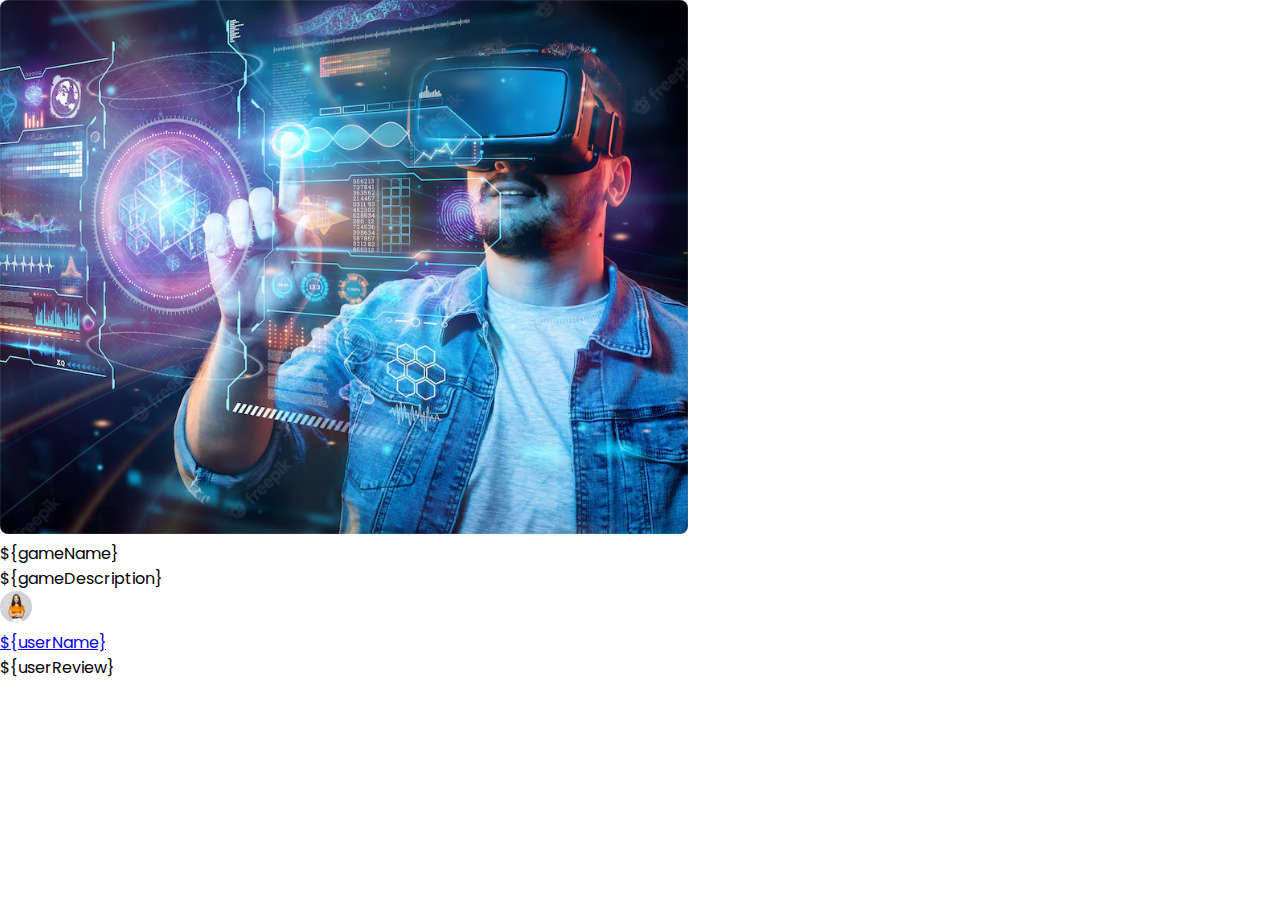
==== component/GameDialog/GameDialog.html @ b3a15950 "first commit" ====
<!DOCTYPE html>
<html lang="en">
<head>
    <meta charset="UTF-8">
    <meta http-equiv="X-UA-Compatible" content="IE=edge">
    <meta name="viewport" content="width=device-width, initial-scale=1.0">
    <title>Document</title>
    <link href="https://fonts.googleapis.com/css2?family=Poppins:wght@100;200;300;400;500;600;700;800;900&display=swap" rel="stylesheet"
    <link rel="stylesheet" href="GameDialog.css">
    <link rel="stylesheet" href="../Media/media.css">
</head>
<body>
    <section class="Dialog">
        <div class="container">
            <div class="Dialog__Wrapper">
                <img class="DialogImg" src="../../assets/GamesImg/NameGame.svg" alt="Games">
                <div class="Dialog__AboutGame">
                    <p><span>${gameName}</span></p>
                    <p>${gameDescription}</p>
                    <div class="Dialog__User">
                        <img src="../../assets/icons/Ellipse 1.svg" alt="user">
                        <div class="Dialog__AboutUser">
                            <a href="#">${userName}</a>
                            <p>${userReview}</p>
                        </div>
                    </div>
                </div>
            </div>
        </div>
    </section>
</body>
</html>
---- component/GameDialog/GameDialog.css ----
* {
    font-family: 'Poppins', sans-serif;
    box-sizing: border-box;
    margin: 0;
    padding: 0;
}


.container {
    max-width: 1312px;
    margin: 0 auto;
}
/* line 6, ../../../../../../../../../../../../../Users/admin/Desktop/HomeWork/src/sass/style.sass */
.button {
    height: 36px;
    width: 92px;
    border-radius: 6px;
    border: none;
    background: #bc3cd8;
    background: linear-gradient(90deg, #bc3cd8 0%, #c54b8c 100%);
    color: #fff;
    font-weight: 700;
    font-size: 11px;
    cursor: pointer;
    z-index: 1;
}

/* line 19, ../../../../../../../../../../../../../Users/admin/Desktop/HomeWork/src/sass/style.sass */
.button:hover {
    box-shadow: 0 0 30px #de80ec;
    transition: 0.3s all;
    border: solid #fff 0.5px;
    background: #c54b8c;
    background: linear-gradient(90deg, #c54b8c 0%, #bc3cd8 100%);
}

.Dialog {
    margin: 0 auto;
    width: 720px;
    height: 722px;
    background-color: #020202;
}

/* line 720, ../../../../../../../../../../../../../Users/admin/Desktop/HomeWork/src/sass/style.sass */
.Dialog__Wrapper {
    padding: 16px;
}

/* line 724, ../../../../../../../../../../../../../Users/admin/Desktop/HomeWork/src/sass/style.sass */
.Dialog__Wrapper .DialogImg {
    width: 688px;
    height: 534px;
}

.Dialog__Wrapper .DialogImg:hover {
    box-shadow: 0 0 50px #706f70;
    border: solid 2px #706f70;
    transition: 0.5s all;
}

/* line 735, ../../../../../../../../../../../../../Users/admin/Desktop/HomeWork/src/sass/style.sass */
.Dialog__AboutGame {
    margin-top: 16px;
}

/* line 737, ../../../../../../../../../../../../../Users/admin/Desktop/HomeWork/src/sass/style.sass */
.Dialog__AboutGame span {
    font-weight: 600;
    font-size: 21px;
    line-height: 32px;
    text-decoration: underline;
    color:#fff
}

/* line 740, ../../../../../../../../../../../../../Users/admin/Desktop/HomeWork/src/sass/style.sass */
.Dialog__AboutGame p {
    color:#fff;
    margin-top: 16px;
    font-weight: 600;
    font-size: 16px;
    line-height: 24px;
    text-decoration: underline;
}

.Dialog__AboutUser {
    margin-left: 16px;
} 

.Dialog__AboutGame img {
    width: 48px;
    height: 48px;
}
.Dialog__User {
    margin-top: 18px;
    display: flex;
}


.Dialog__User a {
    color: #fff;
    font-weight: 600;
    font-size: 16px;
    line-height: 24px;
}

.Dialog__User p {
    margin-top: 0;
}
---- component/Media/media.css ----
/* line 1, ../../../../../../../../../../../../../Users/admin/Desktop/HomeWork/src/sass/style.sass */
* {
font-family: 'Poppins', sans-serif;
box-sizing: border-box;
margin: 0;
padding: 0;
}

/* line 8, ../../../../../../../../../../../../../Users/admin/Desktop/HomeWork/src/sass/style.sass */
html {
overflow-x: hidden;
}

@media (max-width: 1140px) {
/* line 13, ../../../../../../../../../../../../../Users/admin/Desktop/HomeWork/src/sass/style.sass */
.Games ul {
    gap: 60px;
    justify-content: center;
}
}

@media (max-width: 855px) {
/* line 20, ../../../../../../../../../../../../../Users/admin/Desktop/HomeWork/src/sass/style.sass */
.Hero__Info h1 {
    font-size: 27px;
}
/* line 22, ../../../../../../../../../../../../../Users/admin/Desktop/HomeWork/src/sass/style.sass */
.Hero__Info p {
    font-size: 13px;
    width: 350px;
}
/* line 25, ../../../../../../../../../../../../../Users/admin/Desktop/HomeWork/src/sass/style.sass */
.Hero__VirtualReality {
    width: 364px;
    height: 467px;
}
/* line 28, ../../../../../../../../../../../../../Users/admin/Desktop/HomeWork/src/sass/style.sass */
.Hero__VirtualReality p {
    font-size: 12px;
    line-height: 14px;
}
/* line 32, ../../../../../../../../../../../../../Users/admin/Desktop/HomeWork/src/sass/style.sass */
.Comments__Block {
    width: 222px;
}
/* line 34, ../../../../../../../../../../../../../Users/admin/Desktop/HomeWork/src/sass/style.sass */
.Comments_Small {
    font-size: 8px;
}
/* line 37, ../../../../../../../../../../../../../Users/admin/Desktop/HomeWork/src/sass/style.sass */
.Comments__People img {
    width: 33px;
}
/* line 39, ../../../../../../../../../../../../../Users/admin/Desktop/HomeWork/src/sass/style.sass */
.SubHeader {
    margin-top: 24px;
}
/* line 42, ../../../../../../../../../../../../../Users/admin/Desktop/HomeWork/src/sass/style.sass */
.Games ul {
    padding: 0 70px;
}
/* line 47, ../../../../../../../../../../../../../Users/admin/Desktop/HomeWork/src/sass/style.sass */
.Users__UsersSection ul {
    gap: 25px;
}
/* line 50, ../../../../../../../../../../../../../Users/admin/Desktop/HomeWork/src/sass/style.sass */
.Users__UsersSection ul li p {
    font-size: 14px;
}
/* line 53, ../../../../../../../../../../../../../Users/admin/Desktop/HomeWork/src/sass/style.sass */
.Games ul {
    justify-content: center;
    gap: 45px;
}
}

@media (max-width: 768px) {
/* line 59, ../../../../../../../../../../../../../Users/admin/Desktop/HomeWork/src/sass/style.sass */
.Header__Logo {
    font-size: 30px;
}
/* line 61, ../../../../../../../../../../../../../Users/admin/Desktop/HomeWork/src/sass/style.sass */
.Header__List {
    gap: 20px;
}
/* line 63, ../../../../../../../../../../../../../Users/admin/Desktop/HomeWork/src/sass/style.sass */
.Header__List button {
    width: 95px;
    height: 36px;
    font-size: 13px;
}
/* line 67, ../../../../../../../../../../../../../Users/admin/Desktop/HomeWork/src/sass/style.sass */
.Header__Menu {
    font-size: 13px;
}
/* line 71, ../../../../../../../../../../../../../Users/admin/Desktop/HomeWork/src/sass/style.sass */
.Hero__Info {
    width: 50%;
    gap: 20px;
}
/* line 74, ../../../../../../../../../../../../../Users/admin/Desktop/HomeWork/src/sass/style.sass */
.Hero__Info h1 {
    font-size: 22px;
    line-height: 38px;
}
/* line 77, ../../../../../../../../../../../../../Users/admin/Desktop/HomeWork/src/sass/style.sass */
.Hero__Info p {
    width: 100%;
    font-size: 12px;
    line-height: 20px;
}
/* line 82, ../../../../../../../../../../../../../Users/admin/Desktop/HomeWork/src/sass/style.sass */
.Hero__InviteBtn {
    font-weight: 700;
    font-size: 12px;
    text-decoration: none;
    color: #FFF;
}
/* line 89, ../../../../../../../../../../../../../Users/admin/Desktop/HomeWork/src/sass/style.sass */
.Hero__InviteFriends button {
    width: 110px;
    height: 33px;
    font-size: 12px;
}
/* line 94, ../../../../../../../../../../../../../Users/admin/Desktop/HomeWork/src/sass/style.sass */
.Hero__WhoIsOnline {
    height: 30px;
    gap: 15px;
}
/* line 98, ../../../../../../../../../../../../../Users/admin/Desktop/HomeWork/src/sass/style.sass */
.Hero__PeopleOnline {
    height: 30px;
    width: 130px;
}
/* line 101, ../../../../../../../../../../../../../Users/admin/Desktop/HomeWork/src/sass/style.sass */
.Hero__pictures1 {
    width: 30px;
}
/* line 103, ../../../../../../../../../../../../../Users/admin/Desktop/HomeWork/src/sass/style.sass */
.Hero__pictures2 {
    width: 30px;
    left: 26px;
}
/* line 106, ../../../../../../../../../../../../../Users/admin/Desktop/HomeWork/src/sass/style.sass */
.Hero__pictures3 {
    width: 30px;
    left: 52px;
}
/* line 109, ../../../../../../../../../../../../../Users/admin/Desktop/HomeWork/src/sass/style.sass */
.Hero__pictures4 {
    width: 30px;
    left: 77px;
}
/* line 112, ../../../../../../../../../../../../../Users/admin/Desktop/HomeWork/src/sass/style.sass */
.Hero__Round {
    margin: 0;
    height: 30px;
}
/* line 115, ../../../../../../../../../../../../../Users/admin/Desktop/HomeWork/src/sass/style.sass */
.Hero__Round span {
    font-size: 11px;
}
/* line 117, ../../../../../../../../../../../../../Users/admin/Desktop/HomeWork/src/sass/style.sass */
.Hero__VirtualReality {
    width: 277px;
    height: 327px;
}
/* line 120, ../../../../../../../../../../../../../Users/admin/Desktop/HomeWork/src/sass/style.sass */
.Hero__VirtualInfo {
    height: 124px;
}
/* line 122, ../../../../../../../../../../../../../Users/admin/Desktop/HomeWork/src/sass/style.sass */
.Hero__VirtualInfo h2 {
    font-size: 15px;
}
/* line 124, ../../../../../../../../../../../../../Users/admin/Desktop/HomeWork/src/sass/style.sass */
.Hero__VirtualInfo div {
    margin-top: 10px;
}
/* line 126, ../../../../../../../../../../../../../Users/admin/Desktop/HomeWork/src/sass/style.sass */
.Hero__VirtualInfo p {
    margin-top: 10px;
    font-size: 9px;
}
/* line 129, ../../../../../../../../../../../../../Users/admin/Desktop/HomeWork/src/sass/style.sass */
.Experience {
    margin-top: 24px;
}
/* line 131, ../../../../../../../../../../../../../Users/admin/Desktop/HomeWork/src/sass/style.sass */
.Experience__Wrapper {
    padding: 0 15px;
    flex-direction: column;
}
/* line 134, ../../../../../../../../../../../../../Users/admin/Desktop/HomeWork/src/sass/style.sass */
.Experience__Wrapper .woman {
    width: 160px;
    height: 240px;
}
/* line 137, ../../../../../../../../../../../../../Users/admin/Desktop/HomeWork/src/sass/style.sass */
.Experience__Wrapper .man {
    width: 160px;
    height: 240px;
}
/* line 140, ../../../../../../../../../../../../../Users/admin/Desktop/HomeWork/src/sass/style.sass */
.Experience__Info {
    margin: 0 auto;
    margin-top: 16px;
    width: 360px;
    height: 160px;
    text-align: center;
}
/* line 146, ../../../../../../../../../../../../../Users/admin/Desktop/HomeWork/src/sass/style.sass */
.Experience__Info h2 {
    font-weight: 900;
    font-size: 20px;
}
/* line 149, ../../../../../../../../../../../../../Users/admin/Desktop/HomeWork/src/sass/style.sass */
.Experience__Info h2 br {
    display: none;
}
/* line 151, ../../../../../../../../../../../../../Users/admin/Desktop/HomeWork/src/sass/style.sass */
.Experience__Info p {
    margin-top: 6px;
    font-weight: 400;
    font-size: 14px;
    line-height: 18px;
}
/* line 156, ../../../../../../../../../../../../../Users/admin/Desktop/HomeWork/src/sass/style.sass */
.Experience__Info button {
    margin-top: 16px;
    width: 97px;
    height: 33px;
    font-weight: 700;
    font-size: 12px;
}
/* line 162, ../../../../../../../../../../../../../Users/admin/Desktop/HomeWork/src/sass/style.sass */
.Player {
    margin-top: 24px;
}
/* line 165, ../../../../../../../../../../../../../Users/admin/Desktop/HomeWork/src/sass/style.sass */
.Player__Wrapper h2 {
    font-weight: 600;
    font-size: 18px;
}
/* line 169, ../../../../../../../../../../../../../Users/admin/Desktop/HomeWork/src/sass/style.sass */
.Comments__SubTitle {
    font-size: 12px;
}
/* line 174, ../../../../../../../../../../../../../Users/admin/Desktop/HomeWork/src/sass/style.sass */
.CompanyCulture__Text h2 {
    font-size: 19px;
}
/* line 176, ../../../../../../../../../../../../../Users/admin/Desktop/HomeWork/src/sass/style.sass */
.CompanyCulture__Text h4 {
    font-size: 10px;
}
/* line 178, ../../../../../../../../../../../../../Users/admin/Desktop/HomeWork/src/sass/style.sass */
.CompanyCulture__Item {
    margin-left: 16px;
}
/* line 181, ../../../../../../../../../../../../../Users/admin/Desktop/HomeWork/src/sass/style.sass */
.Footer__Info {
    padding: 0 16px;
}
/* line 183, ../../../../../../../../../../../../../Users/admin/Desktop/HomeWork/src/sass/style.sass */
.Footer__Info p {
    font-size: 10px;
}
/* line 186, ../../../../../../../../../../../../../Users/admin/Desktop/HomeWork/src/sass/style.sass */
.SubHeader__Menu {
    gap: 20px;
}
/* line 188, ../../../../../../../../../../../../../Users/admin/Desktop/HomeWork/src/sass/style.sass */
.SubHeader__Menu button {
    width: 135px;
    height: 40px;
    font-size: 12px;
}
/* line 192, ../../../../../../../../../../../../../Users/admin/Desktop/HomeWork/src/sass/style.sass */
.SubHeader__Menu .select {
    width: 148px;
    height: 36px;
    font-size: 12px;
}
/* line 197, ../../../../../../../../../../../../../Users/admin/Desktop/HomeWork/src/sass/style.sass */
.Games__NameGames {
    width: 400px;
    height: 250px;
}
/* line 200, ../../../../../../../../../../../../../Users/admin/Desktop/HomeWork/src/sass/style.sass */
.Games__AboutGame {
    width: 400px;
    gap: 70px;
}
/* line 205, ../../../../../../../../../../../../../Users/admin/Desktop/HomeWork/src/sass/style.sass */
.Users__UsersSection ul {
    gap: 20px;
}
/* line 208, ../../../../../../../../../../../../../Users/admin/Desktop/HomeWork/src/sass/style.sass */
.Users__UsersSection ul li p {
    font-size: 11px;
}
/* line 210, ../../../../../../../../../../../../../Users/admin/Desktop/HomeWork/src/sass/style.sass */
.Users__WrapperName {
    height: 44px;
    display: flex;
    align-items: center;
}
/* line 215, ../../../../../../../../../../../../../Users/admin/Desktop/HomeWork/src/sass/style.sass */
.Overlay input {
    width: 316px;
    height: 50px;
    font-size: 12px;
    border: 1px solid #C8D1E5;
}
/* line 220, ../../../../../../../../../../../../../Users/admin/Desktop/HomeWork/src/sass/style.sass */
.Overlay button {
    font-size: 12px;
}
/* line 222, ../../../../../../../../../../../../../Users/admin/Desktop/HomeWork/src/sass/style.sass */
.Overlay .Overlay_Authorization {
    width: 350px;
}
/* line 224, ../../../../../../../../../../../../../Users/admin/Desktop/HomeWork/src/sass/style.sass */
.Overlay__Header {
    border-radius: 0 50px 0 0;
}
/* line 226, ../../../../../../../../../../../../../Users/admin/Desktop/HomeWork/src/sass/style.sass */
.Overlay__Header h2 {
    font-size: 15px;
}
/* line 229, ../../../../../../../../../../../../../Users/admin/Desktop/HomeWork/src/sass/style.sass */
.OverlayGame input {
    width: 316px;
    height: 50px;
    font-size: 12px;
    border: 1px solid #C8D1E5;
}
/* line 234, ../../../../../../../../../../../../../Users/admin/Desktop/HomeWork/src/sass/style.sass */
.OverlayGame button {
    font-size: 12px;
}
/* line 236, ../../../../../../../../../../../../../Users/admin/Desktop/HomeWork/src/sass/style.sass */
.OverlayGame__AddNewGame {
    width: 350px;
}
/* line 238, ../../../../../../../../../../../../../Users/admin/Desktop/HomeWork/src/sass/style.sass */
.OverlayGame__Header {
    border-radius: 0 50px 0 0;
    height: 50px;
}
/* line 240, ../../../../../../../../../../../../../Users/admin/Desktop/HomeWork/src/sass/style.sass */
.OverlayGame__Header h2 {
    font-size: 15px;
}
/* line 243, ../../../../../../../../../../../../../Users/admin/Desktop/HomeWork/src/sass/style.sass */
.EmptyGames__SingIn {
    gap: 10px;
}
/* line 245, ../../../../../../../../../../../../../Users/admin/Desktop/HomeWork/src/sass/style.sass */
.EmptyGames__SingIn h1 {
    font-size: 50px;
    text-align: center;
}
/* line 248, ../../../../../../../../../../../../../Users/admin/Desktop/HomeWork/src/sass/style.sass */
.EmptyGames__Descr {
    gap: 10px;
    font-size: 30px;
}
}

@media (max-width: 515px) {
/* line 256, ../../../../../../../../../../../../../Users/admin/Desktop/HomeWork/src/sass/style.sass */
.Header__Wrapper {
    padding: 12px;
    position: relative;
}
/* line 259, ../../../../../../../../../../../../../Users/admin/Desktop/HomeWork/src/sass/style.sass */
.Header__Logo {
    font-weight: 400;
    font-size: 24px;
}
/* line 262, ../../../../../../../../../../../../../Users/admin/Desktop/HomeWork/src/sass/style.sass */
.Header__List {
    display: flex;
    flex-direction: column;
    align-items: center;
    gap: 15px;
    padding: 15px;
    width: 99%;
    height: 194px;
    background-color: #281422ef;
    z-index: 99;
    border-radius: 8px;
    position: absolute;
    position: fixed;
    left: -100%;
    top: 0;
    margin: 3px;
    border: solid 1px #a097a1;
    box-shadow: 0 0 20px 0 #a097a1;
    transition: 0.5s all;
    z-index: 99;
}
/* line 282, ../../../../../../../../../../../../../Users/admin/Desktop/HomeWork/src/sass/style.sass */
.Header__List button {
    font-size: 14px;
}
/* line 284, ../../../../../../../../../../../../../Users/admin/Desktop/HomeWork/src/sass/style.sass */
.Header__ListActive {
    left: 0;
}
/* line 286, ../../../../../../../../../../../../../Users/admin/Desktop/HomeWork/src/sass/style.sass */
.Header__Hamburger {
    display: block;
    position: absolute;
    position: fixed;
    right: 12px;
    transform: translateY(-50%);
    width: 18px;
    height: 16px;
    z-index: 99;
}
/* line 295, ../../../../../../../../../../../../../Users/admin/Desktop/HomeWork/src/sass/style.sass */
.Header__Hamburger span {
    display: block;
    width: 100%;
    height: 2px;
    background-color: #fff;
    margin-bottom: 4px;
    transition: 0.5s all;
    z-index: 99;
}
/* line 304, ../../../../../../../../../../../../../Users/admin/Desktop/HomeWork/src/sass/style.sass */
.Header__HamburgerActive span {
    margin-bottom: -2px;
}
/* line 306, ../../../../../../../../../../../../../Users/admin/Desktop/HomeWork/src/sass/style.sass */
.Header__HamburgerActive span:nth-child(1) {
    transform: translateY(3px) rotate(-45deg);
}
/* line 308, ../../../../../../../../../../../../../Users/admin/Desktop/HomeWork/src/sass/style.sass */
.Header__HamburgerActive span:nth-child(2) {
    display: none;
}
/* line 310, ../../../../../../../../../../../../../Users/admin/Desktop/HomeWork/src/sass/style.sass */
.Header__HamburgerActive span:nth-child(3) {
    transform: translateY(3px) rotate(45deg);
}
/* line 312, ../../../../../../../../../../../../../Users/admin/Desktop/HomeWork/src/sass/style.sass */
.Hero {
    margin-top: 24px;
}
/* line 314, ../../../../../../../../../../../../../Users/admin/Desktop/HomeWork/src/sass/style.sass */
.Hero__Wrapper {
    padding: 0 15px;
    flex-direction: column-reverse;
}
/* line 317, ../../../../../../../../../../../../../Users/admin/Desktop/HomeWork/src/sass/style.sass */
.Hero__VirtualReality {
    width: 355px;
    height: 418px;
}
/* line 321, ../../../../../../../../../../../../../Users/admin/Desktop/HomeWork/src/sass/style.sass */
.Hero__VirtualInfo h2 {
    font-weight: 800;
    font-size: 18px;
}
/* line 324, ../../../../../../../../../../../../../Users/admin/Desktop/HomeWork/src/sass/style.sass */
.Hero__VirtualInfo p {
    font-weight: 400;
    font-size: 12px;
    line-height: 18px;
}
/* line 328, ../../../../../../../../../../../../../Users/admin/Desktop/HomeWork/src/sass/style.sass */
.Hero__Info {
    margin-top: 16px;
    text-align: center;
    width: 100%;
}
/* line 332, ../../../../../../../../../../../../../Users/admin/Desktop/HomeWork/src/sass/style.sass */
.Hero__Info h1 {
    font-weight: 900;
    font-size: 20px;
    line-height: 30px;
}
/* line 336, ../../../../../../../../../../../../../Users/admin/Desktop/HomeWork/src/sass/style.sass */
.Hero__Info p {
    margin-top: 8px;
    font-weight: 400;
    font-size: 12px;
    line-height: 18px;
}
/* line 341, ../../../../../../../../../../../../../Users/admin/Desktop/HomeWork/src/sass/style.sass */
.Hero__Info p br {
    display: none;
}
/* line 343, ../../../../../../../../../../../../../Users/admin/Desktop/HomeWork/src/sass/style.sass */
.Hero__InviteFriends {
    margin-top: 16px;
    justify-content: center;
}
/* line 346, ../../../../../../../../../../../../../Users/admin/Desktop/HomeWork/src/sass/style.sass */
.Hero__InviteFriends button {
    width: 121px;
    eight: 33px;
    font-size: 14px;
}
/* line 350, ../../../../../../../../../../../../../Users/admin/Desktop/HomeWork/src/sass/style.sass */
.Hero__InviteFriends a {
    font-size: 11px;
}
/* line 352, ../../../../../../../../../../../../../Users/admin/Desktop/HomeWork/src/sass/style.sass */
.Hero__WhoIsOnline {
    margin-top: 16px;
    justify-content: center;
}
/* line 355, ../../../../../../../../../../../../../Users/admin/Desktop/HomeWork/src/sass/style.sass */
.Hero__WhoIsOnline span {
    margin-left: 12px;
    font-weight: 600;
    font-size: 10px;
}
/* line 359, ../../../../../../../../../../../../../Users/admin/Desktop/HomeWork/src/sass/style.sass */
.Hero__PeopleOnline {
    width: 114px;
    height: 32px;
}
/* line 362, ../../../../../../../../../../../../../Users/admin/Desktop/HomeWork/src/sass/style.sass */
.Hero__pictures1 {
    width: 32px;
}
/* line 364, ../../../../../../../../../../../../../Users/admin/Desktop/HomeWork/src/sass/style.sass */
.Hero__pictures2 {
    width: 32px;
    left: 28px;
}
/* line 367, ../../../../../../../../../../../../../Users/admin/Desktop/HomeWork/src/sass/style.sass */
.Hero__pictures3 {
    width: 32px;
    left: 56px;
}
/* line 370, ../../../../../../../../../../../../../Users/admin/Desktop/HomeWork/src/sass/style.sass */
.Hero__pictures4 {
    width: 32px;
    left: 84px;
}
/* line 373, ../../../../../../../../../../../../../Users/admin/Desktop/HomeWork/src/sass/style.sass */
.Hero__Round {
    margin-left: 12px;
    width: 120px;
}
/* line 376, ../../../../../../../../../../../../../Users/admin/Desktop/HomeWork/src/sass/style.sass */
.Experience {
    margin-top: 24px;
}
/* line 378, ../../../../../../../../../../../../../Users/admin/Desktop/HomeWork/src/sass/style.sass */
.Experience__Wrapper {
    padding: 0 15px;
    flex-direction: column;
}
/* line 381, ../../../../../../../../../../../../../Users/admin/Desktop/HomeWork/src/sass/style.sass */
.Experience__Wrapper .woman {
    width: 160px;
    height: 240px;
}
/* line 384, ../../../../../../../../../../../../../Users/admin/Desktop/HomeWork/src/sass/style.sass */
.Experience__Wrapper .man {
    width: 160px;
    height: 240px;
}
/* line 387, ../../../../../../../../../../../../../Users/admin/Desktop/HomeWork/src/sass/style.sass */
.Experience__Info {
    margin: 0 auto;
    margin-top: 16px;
    width: 360px;
    height: 144px;
    text-align: center;
}
/* line 393, ../../../../../../../../../../../../../Users/admin/Desktop/HomeWork/src/sass/style.sass */
.Experience__Info h2 {
    font-weight: 900;
    font-size: 18px;
}
/* line 396, ../../../../../../../../../../../../../Users/admin/Desktop/HomeWork/src/sass/style.sass */
.Experience__Info h2 br {
    display: none;
}
/* line 398, ../../../../../../../../../../../../../Users/admin/Desktop/HomeWork/src/sass/style.sass */
.Experience__Info p {
    margin-top: 6px;
    font-weight: 400;
    font-size: 12px;
    line-height: 18px;
}
/* line 403, ../../../../../../../../../../../../../Users/admin/Desktop/HomeWork/src/sass/style.sass */
.Experience__Info button {
    margin-top: 16px;
    width: 97px;
    height: 33px;
    font-weight: 700;
    font-size: 14px;
}
/* line 409, ../../../../../../../../../../../../../Users/admin/Desktop/HomeWork/src/sass/style.sass */
.Player {
    margin-top: 24px;
}
/* line 411, ../../../../../../../../../../../../../Users/admin/Desktop/HomeWork/src/sass/style.sass */
.Player__Wrapper {
    height: 149px;
    padding: 8px 30px 8px 8px;
    display: flex;
    flex-direction: column;
    justify-content: center;
}
/* line 417, ../../../../../../../../../../../../../Users/admin/Desktop/HomeWork/src/sass/style.sass */
.Player__Wrapper a {
    margin-top: 8px;
}
/* line 419, ../../../../../../../../../../../../../Users/admin/Desktop/HomeWork/src/sass/style.sass */
.Player__Wrapper h2 {
    font-weight: 600;
    font-size: 21px;
}
/* line 422, ../../../../../../../../../../../../../Users/admin/Desktop/HomeWork/src/sass/style.sass */
.Comments {
    margin-top: 24px;
}
/* line 424, ../../../../../../../../../../../../../Users/admin/Desktop/HomeWork/src/sass/style.sass */
.Comments ul {
    gap: 5px;
}
/* line 426, ../../../../../../../../../../../../../Users/admin/Desktop/HomeWork/src/sass/style.sass */
.Comments__Wrapper {
    padding: 12px 17px;
}
/* line 428, ../../../../../../../../../../../../../Users/admin/Desktop/HomeWork/src/sass/style.sass */
.Comments__Info {
    padding: 0;
}
/* line 430, ../../../../../../../../../../../../../Users/admin/Desktop/HomeWork/src/sass/style.sass */
.Comments__Info h2 {
    font-weight: 700;
    font-size: 18px;
}
/* line 433, ../../../../../../../../../../../../../Users/admin/Desktop/HomeWork/src/sass/style.sass */
.Comments__Info__SubTitle {
    font-weight: 400;
    font-size: 9px;
    line-height: 14px;
}
/* line 437, ../../../../../../../../../../../../../Users/admin/Desktop/HomeWork/src/sass/style.sass */
.Comments__Info__SubTitle br {
    display: none;
}
/* line 439, ../../../../../../../../../../../../../Users/admin/Desktop/HomeWork/src/sass/style.sass */
.Comments__Block {
    width: 282px;
    height: 131px;
    padding: 10px 16px;
}
/* line 443, ../../../../../../../../../../../../../Users/admin/Desktop/HomeWork/src/sass/style.sass */
.Comments__Block h3 {
    font-weight: 700;
    ont-size: 10px;
}
/* line 446, ../../../../../../../../../../../../../Users/admin/Desktop/HomeWork/src/sass/style.sass */
.Comments__SubTitle {
    margin-top: 8px;
    font-weight: 400;
    font-size: 9px;
    line-height: 14px;
}
/* line 451, ../../../../../../../../../../../../../Users/admin/Desktop/HomeWork/src/sass/style.sass */
.Comments__SubTitle br {
    display: none;
}
/* line 453, ../../../../../../../../../../../../../Users/admin/Desktop/HomeWork/src/sass/style.sass */
.Comments_Small {
    margin-top: 8px;
    font-weight: 400;
    font-size: 9px;
    line-height: 15px;
}
/* line 458, ../../../../../../../../../../../../../Users/admin/Desktop/HomeWork/src/sass/style.sass */
.Comments__Block-2 {
    display: none;
}
/* line 460, ../../../../../../../../../../../../../Users/admin/Desktop/HomeWork/src/sass/style.sass */
.Comments__Block-3 {
    display: none;
}
/* line 462, ../../../../../../../../../../../../../Users/admin/Desktop/HomeWork/src/sass/style.sass */
.Comments__People {
    margin-top: 8px;
    height: 38px;
}
/* line 465, ../../../../../../../../../../../../../Users/admin/Desktop/HomeWork/src/sass/style.sass */
.Comments__People img {
    width: 38px;
}
/* line 467, ../../../../../../../../../../../../../Users/admin/Desktop/HomeWork/src/sass/style.sass */
.Comments__PeopleName {
    margin-left: 6px;
}
/* line 469, ../../../../../../../../../../../../../Users/admin/Desktop/HomeWork/src/sass/style.sass */
.Comments__PeopleName p {
    font-weight: 500;
    font-size: 7px;
}
/* line 472, ../../../../../../../../../../../../../Users/admin/Desktop/HomeWork/src/sass/style.sass */
.CompanyCulture {
    margin-top: 24px;
}
/* line 474, ../../../../../../../../../../../../../Users/admin/Desktop/HomeWork/src/sass/style.sass */
.CompanyCulture__Wrapper {
    padding: 0 16px;
    display: flex;
    flex-direction: column;
    align-items: center;
}
/* line 479, ../../../../../../../../../../../../../Users/admin/Desktop/HomeWork/src/sass/style.sass */
.CompanyCulture__Text {
    text-align: center;
}
/* line 481, ../../../../../../../../../../../../../Users/admin/Desktop/HomeWork/src/sass/style.sass */
.CompanyCulture__Text h2 {
    font-weight: 700;
    font-size: 18px;
}
/* line 484, ../../../../../../../../../../../../../Users/admin/Desktop/HomeWork/src/sass/style.sass */
.CompanyCulture__Text h4 {
    margin-top: 16px;
    font-weight: 400;
    font-size: 15px;
    line-height: 22px;
}
/* line 489, ../../../../../../../../../../../../../Users/admin/Desktop/HomeWork/src/sass/style.sass */
.CompanyCulture__Text h4 br {
    display: none;
}
/* line 491, ../../../../../../../../../../../../../Users/admin/Desktop/HomeWork/src/sass/style.sass */
.CompanyCulture__Item {
    margin: 0;
    margin-top: 16px;
    width: 240px;
    height: 146px;
}
/* line 496, ../../../../../../../../../../../../../Users/admin/Desktop/HomeWork/src/sass/style.sass */
.CompanyCulture__Item li {
    width: 120px;
    height: 73px;
}
/* line 499, ../../../../../../../../../../../../../Users/admin/Desktop/HomeWork/src/sass/style.sass */
.CompanyCulture__Item li p {
    margin-top: 6px;
    font-weight: 600;
    font-size: 10px;
}
/* line 503, ../../../../../../../../../../../../../Users/admin/Desktop/HomeWork/src/sass/style.sass */
.CompanyCulture__Item li img {
    width: 50px;
    height: 55px;
}
/* line 506, ../../../../../../../../../../../../../Users/admin/Desktop/HomeWork/src/sass/style.sass */
.Footer {
    margin-top: 24px;
    padding: 5px 12px;
    z-index: 99;
}
/* line 510, ../../../../../../../../../../../../../Users/admin/Desktop/HomeWork/src/sass/style.sass */
.Footer__Info {
    height: 112px;
    text-align: center;
}
/* line 513, ../../../../../../../../../../../../../Users/admin/Desktop/HomeWork/src/sass/style.sass */
.Footer__Info h2 {
    font-weight: 700;
    font-size: 18px;
}
/* line 516, ../../../../../../../../../../../../../Users/admin/Desktop/HomeWork/src/sass/style.sass */
.Footer__Info p {
    width: 230px;
    margin-top: 10px;
    font-weight: 400;
    font-size: 10px;
    line-height: 11px;
}
/* line 522, ../../../../../../../../../../../../../Users/admin/Desktop/HomeWork/src/sass/style.sass */
.Footer__Info p br {
    display: block;
}
/* line 524, ../../../../../../../../../../../../../Users/admin/Desktop/HomeWork/src/sass/style.sass */
.Footer__Info form {
    margin-top: 10px;
}
/* line 526, ../../../../../../../../../../../../../Users/admin/Desktop/HomeWork/src/sass/style.sass */
.Footer__Info form input {
    font-weight: 400;
    font-size: 12px;
}
/* line 529, ../../../../../../../../../../../../../Users/admin/Desktop/HomeWork/src/sass/style.sass */
.Footer__Info form button {
    font-size: 14px;
}
/* line 531, ../../../../../../../../../../../../../Users/admin/Desktop/HomeWork/src/sass/style.sass */
.SubHeader {
    margin-top: 24px;
}
/* line 533, ../../../../../../../../../../../../../Users/admin/Desktop/HomeWork/src/sass/style.sass */
.SubHeader__Wrapper {
    padding: 0 12px;
    flex-direction: column;
}
/* line 536, ../../../../../../../../../../../../../Users/admin/Desktop/HomeWork/src/sass/style.sass */
.SubHeader__Menu {
    margin-top: 16px;
    justify-content: space-between;
}
/* line 539, ../../../../../../../../../../../../../Users/admin/Desktop/HomeWork/src/sass/style.sass */
.SubHeader__Menu button {
    width: 135px;
    height: 40px;
    font-size: 12px;
    font-weight: 700;
}
/* line 544, ../../../../../../../../../../../../../Users/admin/Desktop/HomeWork/src/sass/style.sass */
.Games {
    margin-top: 24px;
}
/* line 546, ../../../../../../../../../../../../../Users/admin/Desktop/HomeWork/src/sass/style.sass */
.Games ul {
    padding: 0 12px;
    gap: 16px;
}
/* line 549, ../../../../../../../../../../../../../Users/admin/Desktop/HomeWork/src/sass/style.sass */
.Games__NameGames {
    width: 366px;
    height: 200px;
}
/* line 552, ../../../../../../../../../../../../../Users/admin/Desktop/HomeWork/src/sass/style.sass */
.Games__AboutGame {
    width: 366px;
    height: 64px;
    padding: 6px;
    gap: 10px;
}
/* line 557, ../../../../../../../../../../../../../Users/admin/Desktop/HomeWork/src/sass/style.sass */
.Games__AboutGame div {
    padding: 0;
}
/* line 559, ../../../../../../../../../../../../../Users/admin/Desktop/HomeWork/src/sass/style.sass */
.Games__AboutGame div p {
    margin-top: 6px;
}
/* line 561, ../../../../../../../../../../../../../Users/admin/Desktop/HomeWork/src/sass/style.sass */
.Pages {
    margin-top: 24px;
}
/* line 565, ../../../../../../../../../../../../../Users/admin/Desktop/HomeWork/src/sass/style.sass */
.EmptyGames {
    height: 670px;
    justify-content: center;
    position: relative;
}
/* line 569, ../../../../../../../../../../../../../Users/admin/Desktop/HomeWork/src/sass/style.sass */
.EmptyGames h1 {
    font-weight: 900;
    font-size: 36px;
    z-index: 90;
}
/* line 573, ../../../../../../../../../../../../../Users/admin/Desktop/HomeWork/src/sass/style.sass */
.EmptyGames__Descr {
    margin-top: 22px;
    z-index: 90;
}
/* line 576, ../../../../../../../../../../../../../Users/admin/Desktop/HomeWork/src/sass/style.sass */
.EmptyGames__Descr p {
    margin-left: 5px;
    font-weight: 400;
    font-size: 20px;
}
/* line 580, ../../../../../../../../../../../../../Users/admin/Desktop/HomeWork/src/sass/style.sass */
.EmptyGames__Descr a {
    font-weight: 400;
    font-size: 20px;
}
/* line 583, ../../../../../../../../../../../../../Users/admin/Desktop/HomeWork/src/sass/style.sass */
.EmptyGames__GradientUp {
    width: 216px;
    height: 298px;
    background: radial-gradient(74.51% 37.26% at 0% 50%, rgba(170, 20, 240, 0.395) 0%, rgba(170, 20, 240, 0) 100%);
    filter: blur(10.5px);
    position: absolute;
    z-index: -99;
    top: 0;
    left: 0;
}
/* line 592, ../../../../../../../../../../../../../Users/admin/Desktop/HomeWork/src/sass/style.sass */
.EmptyGames__GradientDown {
    width: 198px;
    height: 285px;
    position: absolute;
    background: radial-gradient(74.51% 37.26% at 0% 50%, rgba(158, 0, 255, 0.62) 0%, rgba(170, 20, 240, 0.17) 100%);
    mix-blend-mode: lighten;
    filter: blur(57px);
    z-index: -99;
    bottom: 0;
    right: -90px;
}
/* line 602, ../../../../../../../../../../../../../Users/admin/Desktop/HomeWork/src/sass/style.sass */
.Users {
    padding: 0 12px;
}
/* line 605, ../../../../../../../../../../../../../Users/admin/Desktop/HomeWork/src/sass/style.sass */
.Users__SubHeader select {
    width: 145px;
    height: 36px;
    border: 1px solid #BC3CD8;
    border-radius: 6px;
}
/* line 610, ../../../../../../../../../../../../../Users/admin/Desktop/HomeWork/src/sass/style.sass */
.Users__UsersSection {
    padding: 32px 12px;
    min-width: 366px;
    justify-content: flex-start;
    overflow-x: auto;
}
/* line 615, ../../../../../../../../../../../../../Users/admin/Desktop/HomeWork/src/sass/style.sass */
.Users__UsersSection ul {
    gap: 41px;
}
/* line 618, ../../../../../../../../../../../../../Users/admin/Desktop/HomeWork/src/sass/style.sass */
.Users__UsersSection ul li p {
    font-weight: 700;
    font-size: 16px;
}
/* line 621, ../../../../../../../../../../../../../Users/admin/Desktop/HomeWork/src/sass/style.sass */
.Users__UsersSection::-webkit-scrollbar {
    width: 366px;
    height: 8px;
    background: #C993D4;
    border-radius: 4px;
}
/* line 626, ../../../../../../../../../../../../../Users/admin/Desktop/HomeWork/src/sass/style.sass */
.Users__UsersSection::-webkit-scrollbar-thumb {
    width: 132px;
    height: 8px;
    background: #BC3CD8;
    border-radius: 4px;
}
/* line 631, ../../../../../../../../../../../../../Users/admin/Desktop/HomeWork/src/sass/style.sass */
.Users__WrapperName {
    width: 140px;
    height: 44px;
    display: flex;
    align-items: center;
    justify-content: center;
}
/* line 637, ../../../../../../../../../../../../../Users/admin/Desktop/HomeWork/src/sass/style.sass */
.Authorization {
    width: 380px;
    height: 296px;
}
/* line 640, ../../../../../../../../../../../../../Users/admin/Desktop/HomeWork/src/sass/style.sass */
.Authorization__Header {
    width: 348px;
    height: 63px;
}
/* line 644, ../../../../../../../../../../../../../Users/admin/Desktop/HomeWork/src/sass/style.sass */
.Authorization form input {
    margin-top: 14px;
    width: 348px;
    height: 63px;
}
/* line 648, ../../../../../../../../../../../../../Users/admin/Desktop/HomeWork/src/sass/style.sass */
.Authorization button {
    height: 33px;
    width: 73px;
    font-size: 14px;
}
/* line 652, ../../../../../../../../../../../../../Users/admin/Desktop/HomeWork/src/sass/style.sass */
.AddNewGame {
    width: 380px;
    height: 454px;
}
/* line 655, ../../../../../../../../../../../../../Users/admin/Desktop/HomeWork/src/sass/style.sass */
.AddNewGame__Header {
    width: 348px;
    height: 59px;
}
/* line 659, ../../../../../../../../../../../../../Users/admin/Desktop/HomeWork/src/sass/style.sass */
.AddNewGame form input {
    width: 348px;
    height: 63px;
}
/* line 662, ../../../../../../../../../../../../../Users/admin/Desktop/HomeWork/src/sass/style.sass */
.AddNewGame button {
    width: 135px;
    height: 33px;
    font-size: 14px;
}
/* line 666, ../../../../../../../../../../../../../Users/admin/Desktop/HomeWork/src/sass/style.sass */
.Dialog {
    width: 380px;
    height: 434px;
}
/* line 670, ../../../../../../../../../../../../../Users/admin/Desktop/HomeWork/src/sass/style.sass */
.Dialog .DialogImg {
    width: 348px;
    height: 270px;
}
/* line 674, ../../../../../../../../../../../../../Users/admin/Desktop/HomeWork/src/sass/style.sass */
.Dialog__AboutGame p {
    font-size: 14px;
    line-height: normal;
}
/* line 677, ../../../../../../../../../../../../../Users/admin/Desktop/HomeWork/src/sass/style.sass */
.Dialog__AboutGame span {
    font-size: 16px;
    line-height: normal;
}
/* line 680, ../../../../../../../../../../../../../Users/admin/Desktop/HomeWork/src/sass/style.sass */
.Dialog__User {
    margin-top: 16px;
}
/* line 683, ../../../../../../../../../../../../../Users/admin/Desktop/HomeWork/src/sass/style.sass */
.Dialog__AboutUser a {
    font-size: 16px;
}
/* line 685, ../../../../../../../../../../../../../Users/admin/Desktop/HomeWork/src/sass/style.sass */
.Dialog__AboutUser p {
    margin-top: 4px;
    font-size: 16px;
}
}

/*# sourceMappingURL=style.css.map */
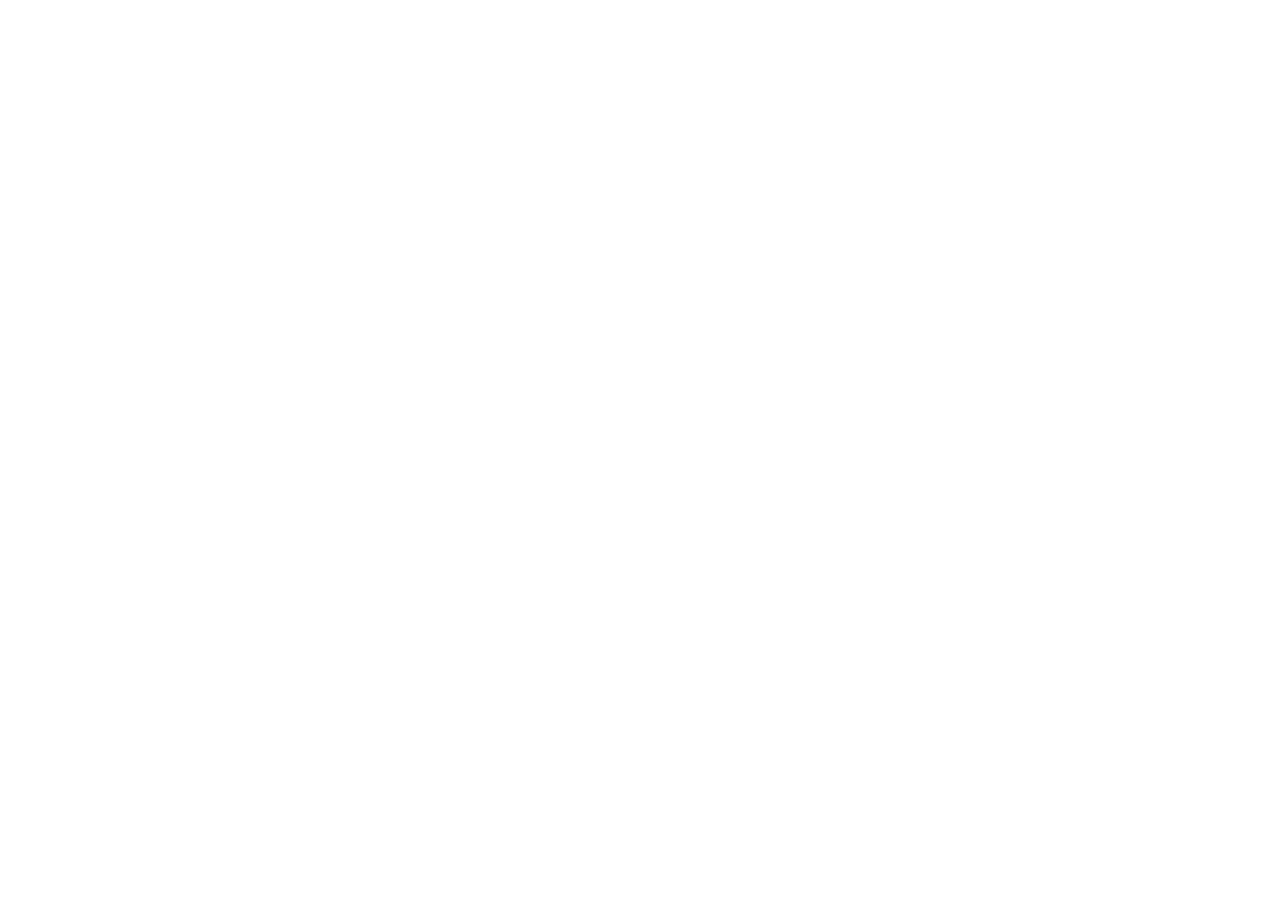
==== commit 42b0b83f: "new commit" ====
--- a/component/GameDialog/GameDialog.html
+++ b/component/GameDialog/GameDialog.html
@@ -5,12 +5,31 @@
     <meta http-equiv="X-UA-Compatible" content="IE=edge">
     <meta name="viewport" content="width=device-width, initial-scale=1.0">
     <title>Document</title>
-    <link href="https://fonts.googleapis.com/css2?family=Poppins:wght@100;200;300;400;500;600;700;800;900&display=swap" rel="stylesheet"
+    <link href="https://fonts.googleapis.com/css2?family=Poppins:wght@100;200;300;400;500;600;700;800;900&display=swap" rel="stylesheet">
     <link rel="stylesheet" href="GameDialog.css">
     <link rel="stylesheet" href="../Media/media.css">
 </head>
 <body>
-    <section class="Dialog">
+    <section class="Dialog Dialog__OverlayDialog">
+        <div class="container">
+            <div class="Dialog Dialog__OverlayDialog__Close"></div>
+            <div class="Dialog__Wrapper">
+                <img class="DialogImg" src="../../assets/GamesImg/NameGame.svg" alt="Games">
+                <div class="Dialog__AboutGame">
+                    <p><span>${gameName}</span></p>
+                    <p>${gameDescription}</p>
+                    <div class="Dialog__User">
+                        <img src="../../assets/icons/Ellipse 1.svg" alt="user">
+                        <div class="Dialog__AboutUser">
+                            <a href="#">${userName}</a>
+                            <p>${userReview}</p>
+                        </div>
+                    </div>
+                </div>
+            </div>
+        </div>
+    </section>
+    <!-- <section class="Dialog">
         <div class="container">
             <div class="Dialog__Wrapper">
                 <img class="DialogImg" src="../../assets/GamesImg/NameGame.svg" alt="Games">
@@ -27,6 +46,6 @@
                 </div>
             </div>
         </div>
-    </section>
+    </section> -->
 </body>
 </html>--- a/component/GameDialog/GameDialog.css
+++ b/component/GameDialog/GameDialog.css
@@ -34,11 +34,34 @@
     background: linear-gradient(90deg, #c54b8c 0%, #bc3cd8 100%);
 }
 
+.Dialog .Dialog__OverlayDialog {
+    
+    position: fixed;
+    width: 100%;
+    height: 100%;
+    top: 0;
+    background-color: rgba(0, 0, 0, .80);
+    z-index: 99;
+  }
+
+.Dialog__OverlayDialog__Close {
+    position: absolute;
+    width: 100%;
+    height: 100%;
+}
 .Dialog {
+    position: fixed;
     margin: 0 auto;
-    width: 720px;
-    height: 722px;
+    width: 612px;
+    height: 645px;
     background-color: #020202;
+    position: absolute;
+    padding: 16px;
+    top: 50%;
+    left: 50%;
+    transform: translate(-50%, -50%);
+    z-index: 100;
+    display: none;
 }
 
 /* line 720, ../../../../../../../../../../../../../Users/admin/Desktop/HomeWork/src/sass/style.sass */
@@ -48,19 +71,14 @@
 
 /* line 724, ../../../../../../../../../../../../../Users/admin/Desktop/HomeWork/src/sass/style.sass */
 .Dialog__Wrapper .DialogImg {
-    width: 688px;
-    height: 534px;
+    width: 550px;
+    height: 454px;
 }
 
-.Dialog__Wrapper .DialogImg:hover {
-    box-shadow: 0 0 50px #706f70;
-    border: solid 2px #706f70;
-    transition: 0.5s all;
-}
 
 /* line 735, ../../../../../../../../../../../../../Users/admin/Desktop/HomeWork/src/sass/style.sass */
 .Dialog__AboutGame {
-    margin-top: 16px;
+    margin-top: 10px;
 }
 
 /* line 737, ../../../../../../../../../../../../../Users/admin/Desktop/HomeWork/src/sass/style.sass */
@@ -75,23 +93,23 @@
 /* line 740, ../../../../../../../../../../../../../Users/admin/Desktop/HomeWork/src/sass/style.sass */
 .Dialog__AboutGame p {
     color:#fff;
-    margin-top: 16px;
-    font-weight: 600;
-    font-size: 16px;
+    margin-top: 10px;
+    font-weight: 500;
+    font-size: 10px;
     line-height: 24px;
     text-decoration: underline;
 }
 
 .Dialog__AboutUser {
-    margin-left: 16px;
+    margin-left: 10px;
 } 
 
 .Dialog__AboutGame img {
-    width: 48px;
-    height: 48px;
+    width: 35px;
+    height: 35px;
 }
 .Dialog__User {
-    margin-top: 18px;
+    margin-top: 10px;
     display: flex;
 }
 
